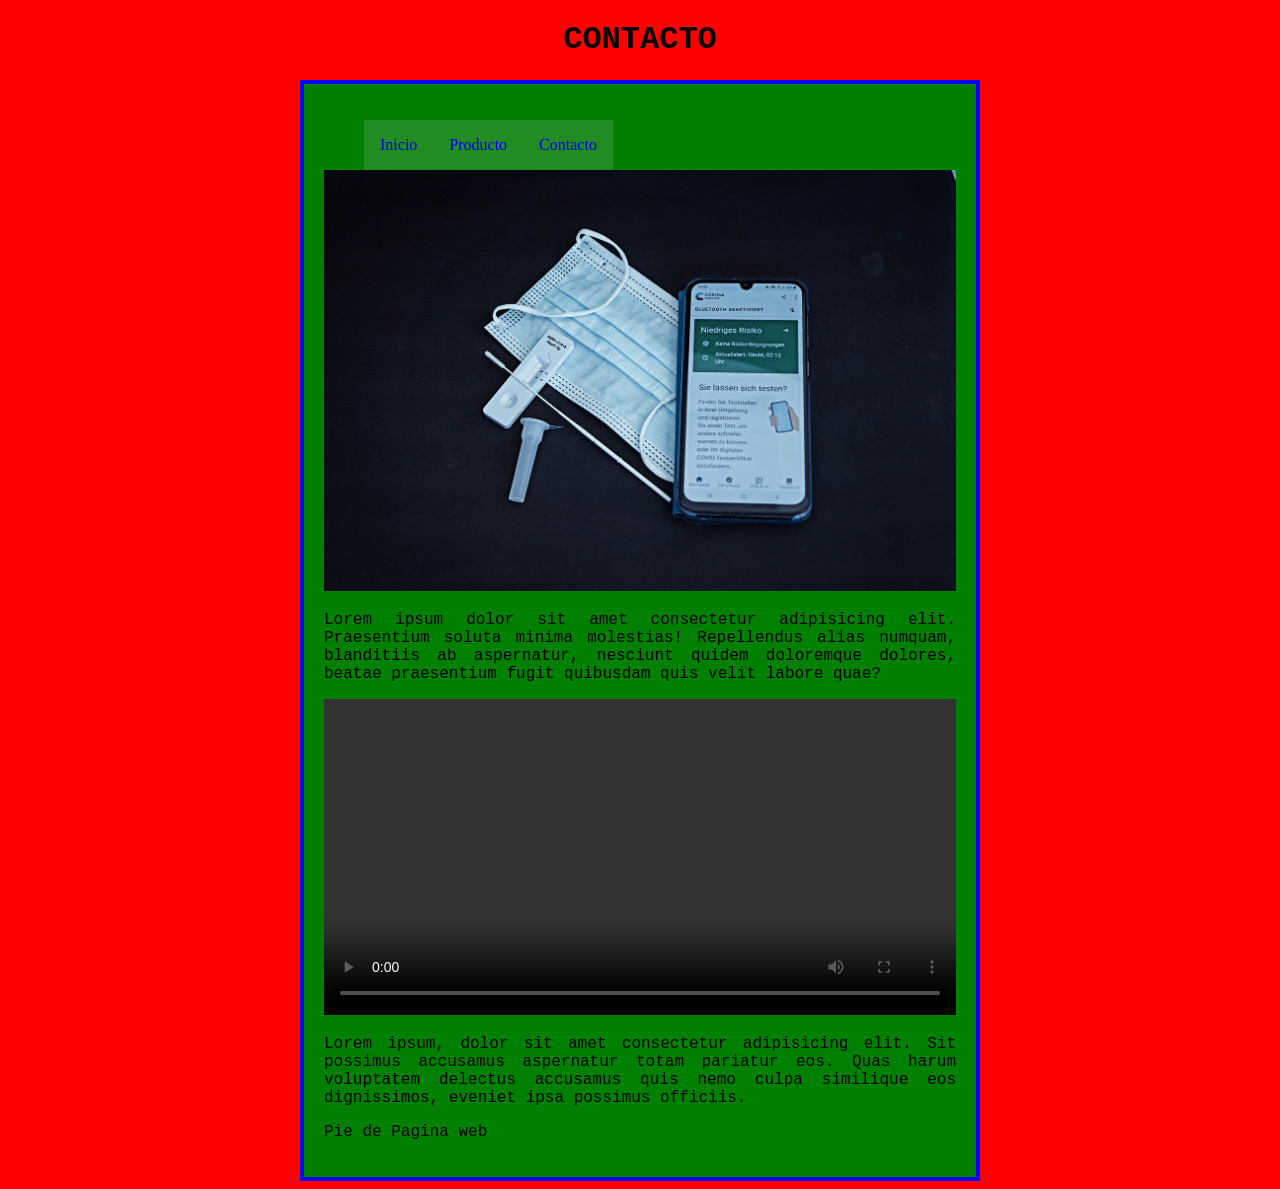
==== VIEW/Contacto.html @ d26f7c4a "Pepe" ====
<!DOCTYPE html>
<html lang="en">
<head>
    <meta charset="UTF-8">
    <meta name="viewport" content="width=device-width, initial-scale=1.0">
    <title>Document</title>
    
    <link rel="stylesheet" href="../style.css">
</head>
<body>
    <h1> CONTACTO</h1>
        <div class="container">
            <header>
                <nav class="menu">
                    <ul>
                        <li><a href="../index.html"> Inicio </a></li>
                        <li><a href="Productos.html"> Producto </a></li>
                        <li><a href="#"> Contacto </a></li>
                    </ul>
                </nav>
            </header>
        <main>
            <Div>
                <img src="../imgMain/img_contactos.jpg.jpeg" alt="">
                <p> Lorem ipsum dolor sit amet consectetur adipisicing elit. Praesentium soluta minima molestias! Repellendus alias numquam, blanditiis ab aspernatur, nesciunt quidem doloremque dolores, beatae praesentium fugit quibusdam quis velit labore quae?</p>
                <video src="/videoMain/video_servicios.mp4"controls width="100%"></video>
                <p>Lorem ipsum, dolor sit amet consectetur adipisicing elit. Sit possimus accusamus aspernatur totam pariatur eos. Quas harum voluptatem delectus accusamus quis nemo culpa similique eos dignissimos, eveniet ipsa possimus officiis.</p>
            </Div>
        </main>
            <footer>
                <p>Pie de Pagina web</p>
            </footer>
        </div> 
</body>
</html>
---- style.css ----
body{background-color: red;}

.container{ 
    border: 4px solid blue;
    text-align: justify;
    height: 60%;
    padding: 20px;
    width: 50%;
    margin: auto;
    background-color: green;
    
}

p{font-family: 'Courier New', Courier, monospace;}

h1{
   text-align: center;
   font-family:'Courier New', Courier, monospace;
}

.container main img
{
    width: 100%;
}

.menu ul li a {
    text-decoration: none;
    display: block;
    background-color: forestgreen;
    padding: 16px;
}

.menu ul li{
    list-style: none;
    float:left;
}
.menu ul li a:hover {

    background-color: rebeccapurple;
}
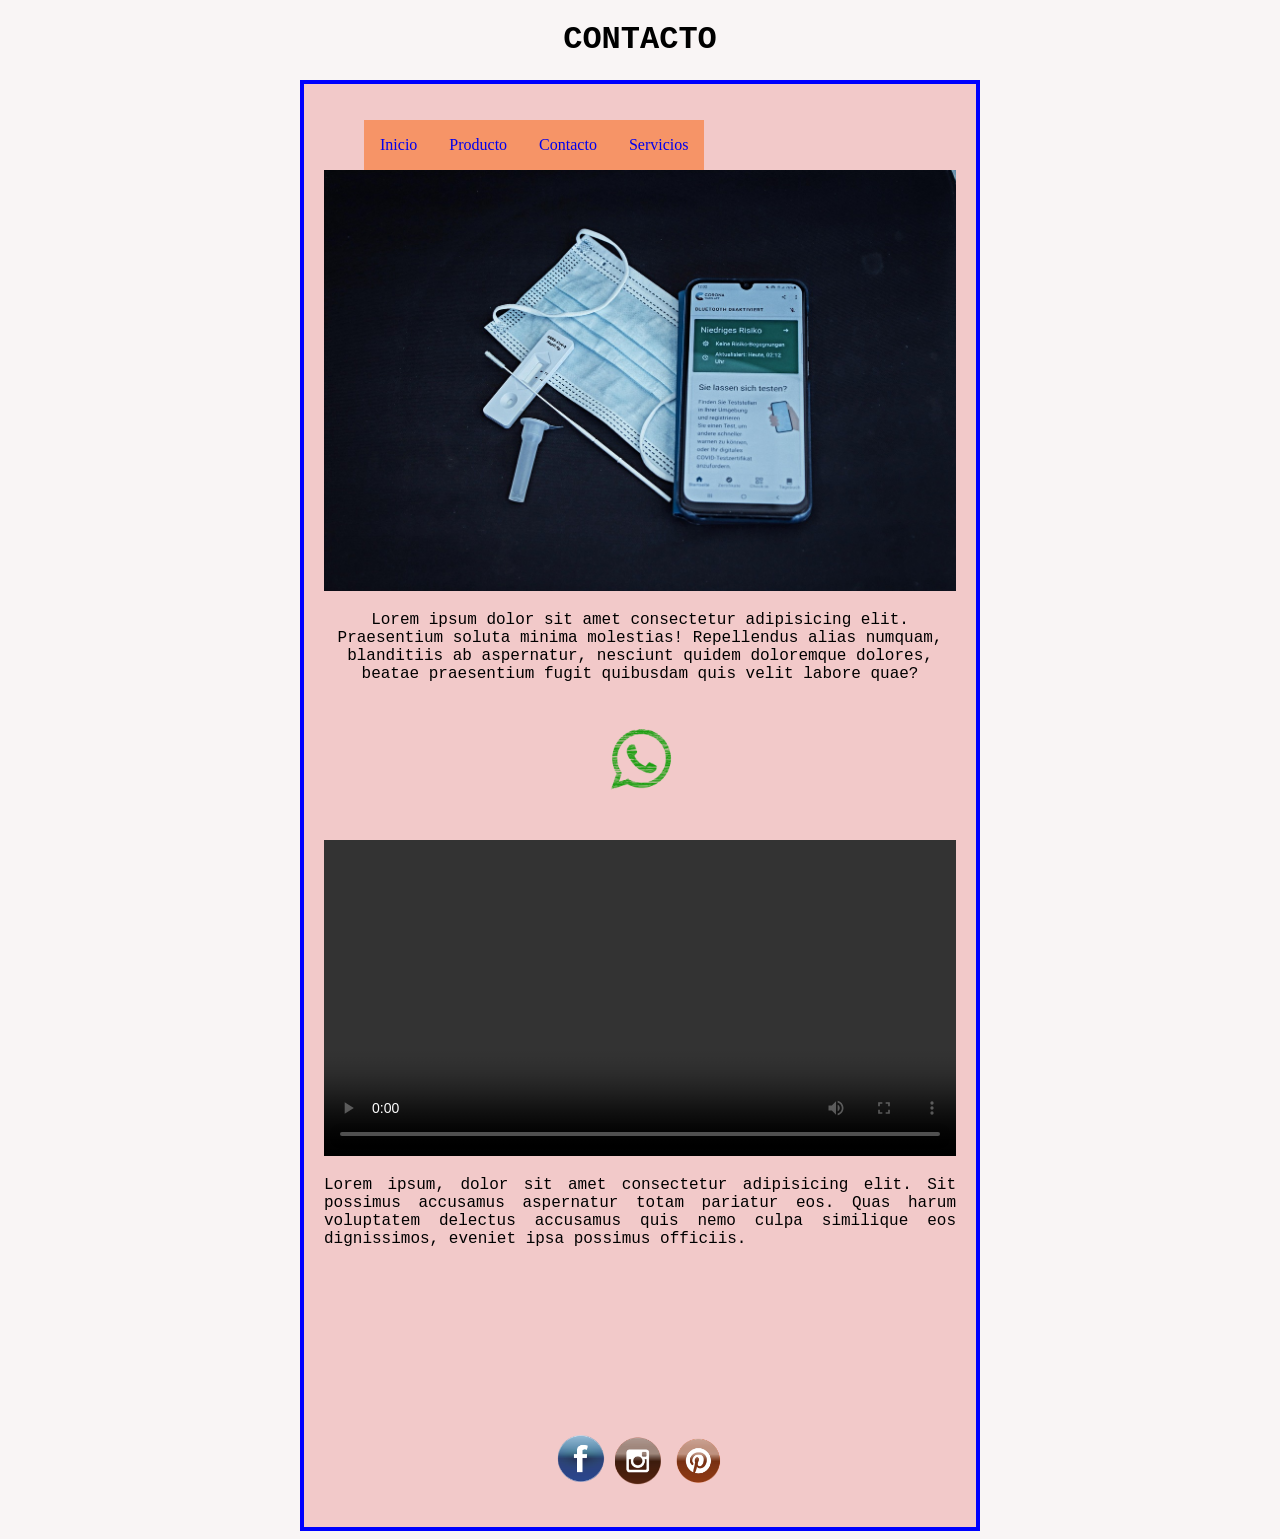
==== commit f60da073: "Actualizacion API google maps" ====
--- a/VIEW/Contacto.html
+++ b/VIEW/Contacto.html
@@ -16,19 +16,29 @@
                         <li><a href="../index.html"> Inicio </a></li>
                         <li><a href="Productos.html"> Producto </a></li>
                         <li><a href="#"> Contacto </a></li>
+                        <li><a href="Servicios.html"> Servicios </a></li>
                     </ul>
                 </nav>
             </header>
         <main>
             <Div>
                 <img src="../imgMain/img_contactos.jpg.jpeg" alt="">
-                <p> Lorem ipsum dolor sit amet consectetur adipisicing elit. Praesentium soluta minima molestias! Repellendus alias numquam, blanditiis ab aspernatur, nesciunt quidem doloremque dolores, beatae praesentium fugit quibusdam quis velit labore quae?</p>
+                <p style="text-align: center;"> Lorem ipsum dolor sit amet consectetur adipisicing elit. Praesentium soluta minima molestias! Repellendus alias numquam, blanditiis
+                    ab aspernatur, nesciunt quidem doloremque dolores, beatae praesentium fugit quibusdam quis velit labore quae?           </p>
+                    <p style="text-align: center;"><a href="https://api.whatsapp.com/send/?phone=573153801813&text=Hola%2C+necesito+informaci%C3%B3n&type=phone_number&app_absent=0">
+                        <img src="../imgMain/img_boton_whatsapp.png" style="width: 120px;"  alt=""></a>
+                    </p>
                 <video src="/videoMain/video_servicios.mp4"controls width="100%"></video>
                 <p>Lorem ipsum, dolor sit amet consectetur adipisicing elit. Sit possimus accusamus aspernatur totam pariatur eos. Quas harum voluptatem delectus accusamus quis nemo culpa similique eos dignissimos, eveniet ipsa possimus officiis.</p>
             </Div>
         </main>
+            <iframe src="https://www.google.com/maps/embed?pb=!1m18!1m12!1m3!1d3947.966012734061!2d-73.62469948930668!3d8.30617629169461!2m3!1f0!2f0!3f0!3m2!1i1024!2i768!4f13.1!3m3!1m2!1s0x8e5d85644ffde4b9%3A0x92040d7416c336e0!2sTerminal%20de%20Transporte%20Aguachica!5e0!3m2!1ses-419!2sco!4v1773434054872!5m2!1ses-419!2sco" width="100%" height="100%" style="border:0;" allowfullscreen="" loading="lazy" referrerpolicy="no-referrer-when-downgrade"></iframe>
             <footer>
-                <p>Pie de Pagina web</p>
+                <p style="text-align: center; ">
+                    <a href=""><img src="../imgMain/boton_facebook.png" style="width: 50px;" alt="  "></a>
+                    <a href=""><img src="../imgMain/boton_instagram.png" style="width: 50px;" alt=""></a>
+                    <a href=""><img src="../imgMain/boton_pinteres.png" style="width: 50px;" alt=""></a>
+                </p>
             </footer>
         </div> 
 </body>
--- a/style.css
+++ b/style.css
@@ -1,4 +1,4 @@
-body{background-color: red;}
+body{background-color: rgb(249, 245, 245);}
 
 .container{ 
     border: 4px solid blue;
@@ -7,7 +7,7 @@
     padding: 20px;
     width: 50%;
     margin: auto;
-    background-color: green;
+    background-color: rgb(242, 201, 201);
     
 }
 
@@ -26,7 +26,7 @@
 .menu ul li a {
     text-decoration: none;
     display: block;
-    background-color: forestgreen;
+    background-color: rgb(246, 148, 103);
     padding: 16px;
 }
 
